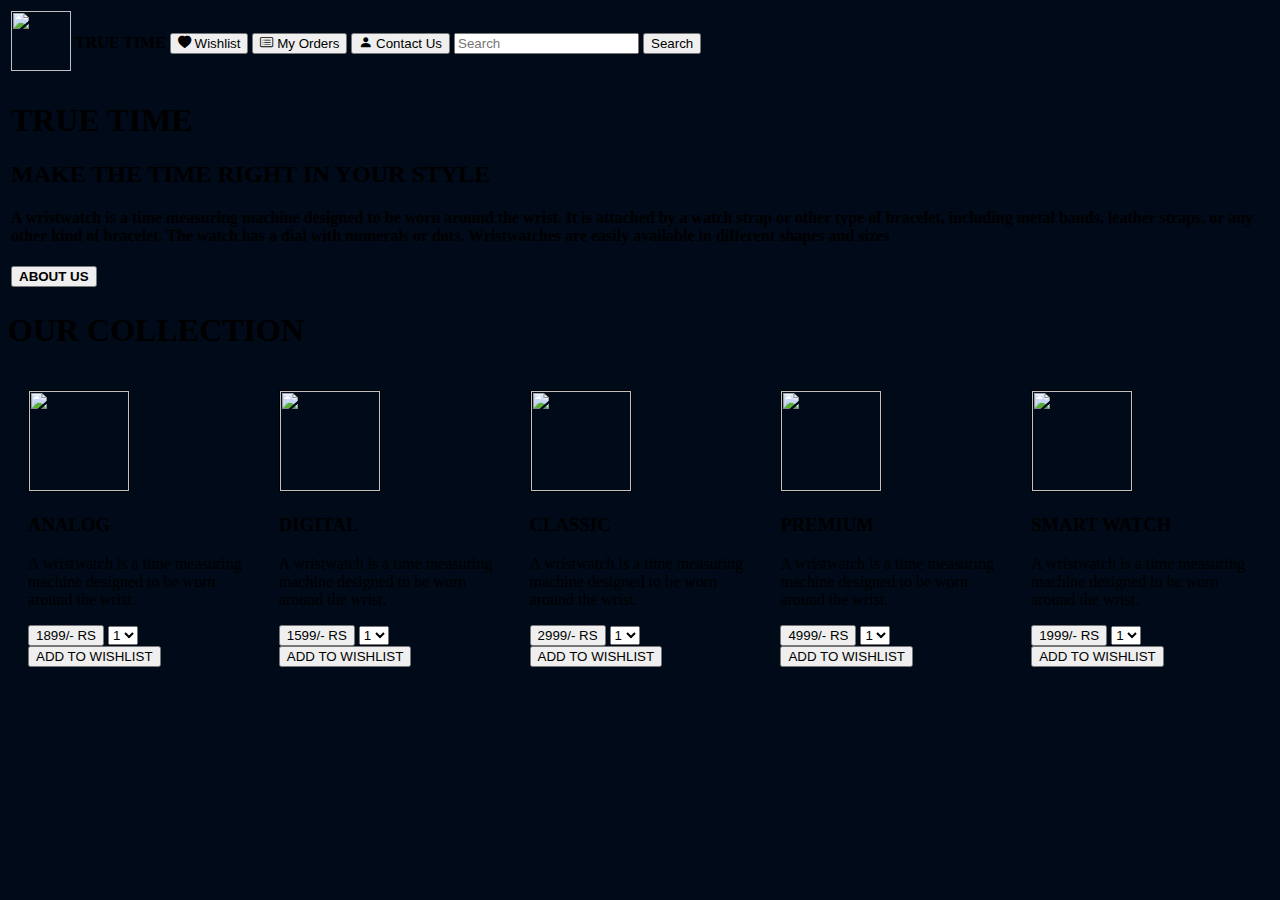
==== index.html @ ef3ddb91 "Add files via upload" ====
<!DOCTYPE html>
<html lang="en">
<head>
    <meta charset="UTF-8">
    <meta name="viewport" content="width=device-width, initial-scale=1.0">
    <title>TRUE TIME</title>
    <link rel="stylesheet" href="css/style.css">
    <link rel="stylesheet" href="https://cdn.jsdelivr.net/npm/bootstrap-icons@1.11.3/font/bootstrap-icons.min.css">
</head>
<body bgcolor="#000a18">
     <!-- header section start -->

     <div class="header">
        <table border="0">
<tr>
<td><img src="image/logotime.png" height="60" width="60" class="logo"></td>
<td class="name"><b>TRUE TIME</b></td>
<td>
       <a href="wishlist.html"> <button class="item_menu" ><i class="bi bi-heart-fill"></i> Wishlist</button></a>
        <a href="my_orders.html"><button class="item_menu"><i class="bi bi-card-list"></i> My Orders</button></a>
        <a href="contact_us.html"><button class="item_menu"><i class="bi bi-person-fill"></i> Contact Us</button></a>
</td>
<td class="search" border="0">
    <form class="d-flex" role="search">
        <input class="form-control me-2" type="search" placeholder="Search" aria-label="Search">
        <button class="btn btn-outline-success" type="submit">Search</button>
      </form>
</td>
</tr>
        </table>
     </div>

     <!--header section end-->

<!--center section start-->

<div>
    <table border="0" class="d">
        <tr>
            <td class="description"><h1>TRUE TIME</h1>
            <h2>MAKE THE TIME RIGHT IN YOUR STYLE</h2>
            <h4><p>A wristwatch is a time measuring machine designed to be worn around the wrist. It is attached by a watch strap or other type of bracelet, including metal bands, leather straps, or any other kind of bracelet. The watch has a dial with numerals or dots. Wristwatches are easily available in different shapes and sizes</p></h4>
        <a href="about_us.html"><button class="button"><b> ABOUT US </b></button></a>
        </td>
        </tr>
    </table>
</div>
<!--center section end-->

<!-- product section start -->

<h1 class="product_heading"> OUR COLLECTION</h1>
<table border="0" cellspacing="10" cellpadding="10">
    <tr>
        <td class="item">
            <img src="image/analog.jpg" height="100" width="100" border="1" class="img">
            <h3>ANALOG</h3>
            <P>A wristwatch is a time measuring machine designed to be worn around the wrist.</P>
            <button class="p_button"> 1899/- RS </button>
            <select class="p_button"> 
                <option>1</option>
                <option>2</option>
                <option>3</option>
                <option>4</option>
                <option>5</option>
            </select>
            <button class="p_button"> ADD TO WISHLIST </button>
        </td>
        <td class="item">
            <img src="image/digital.jpg" height="100" width="100" border="1" class="img">
            <h3>DIGITAL</h3>
            <P>A wristwatch is a time measuring machine designed to be worn around the wrist.</P>
            <button class="p_button"> 1599/- RS </button>
            <select class="p_button"> 
                <option>1</option>
                <option>2</option>
                <option>3</option>
                <option>4</option>
                <option>5</option>
            </select>
            <button class="p_button"> ADD TO WISHLIST </button>
        </td>
        <td class="item">
            <img src="image/classic.jpg" height="100" width="100" border="1" class="img">
            <h3>CLASSIC</h3>
            <P>A wristwatch is a time measuring machine designed to be worn around the wrist.</P>
            <button class="p_button"> 2999/- RS </button>
            <select class="p_button"> 
                <option>1</option>
                <option>2</option>
                <option>3</option>
                <option>4</option>
                <option>5</option>
            </select>
            <button class="p_button"> ADD TO WISHLIST </button>
        </td>
        <td class="item">
            <img src="image/premium.jpg" height="100" width="100" border="1" class="img">
            <h3>PREMIUM</h3>
            <P>A wristwatch is a time measuring machine designed to be worn around the wrist.</P>
            <button class="p_button"> 4999/- RS </button>
            <select class="p_button"> 
                <option>1</option>
                <option>2</option>
                <option>3</option>
                <option>4</option>
                <option>5</option>
            </select>
            <button class="p_button"> ADD TO WISHLIST </button>
        </td>
        <td class="item">
            <img src="image/smart.jpg" height="100" width="100" border="1" class="img">
            <h3>SMART WATCH</h3>
            <P>A wristwatch is a time measuring machine designed to be worn around the wrist.</P>
            <button class="p_button"> 1999/- RS </button>
            <select class="p_button"> 
                <option>1</option>
                <option>2</option>
                <option>3</option>
                <option>4</option>
                <option>5</option>
            </select>
            <button class="p_button"> ADD TO WISHLIST </button>
        </td>
    </tr>
</table>

<!-- product section end -->


</body>
</html>
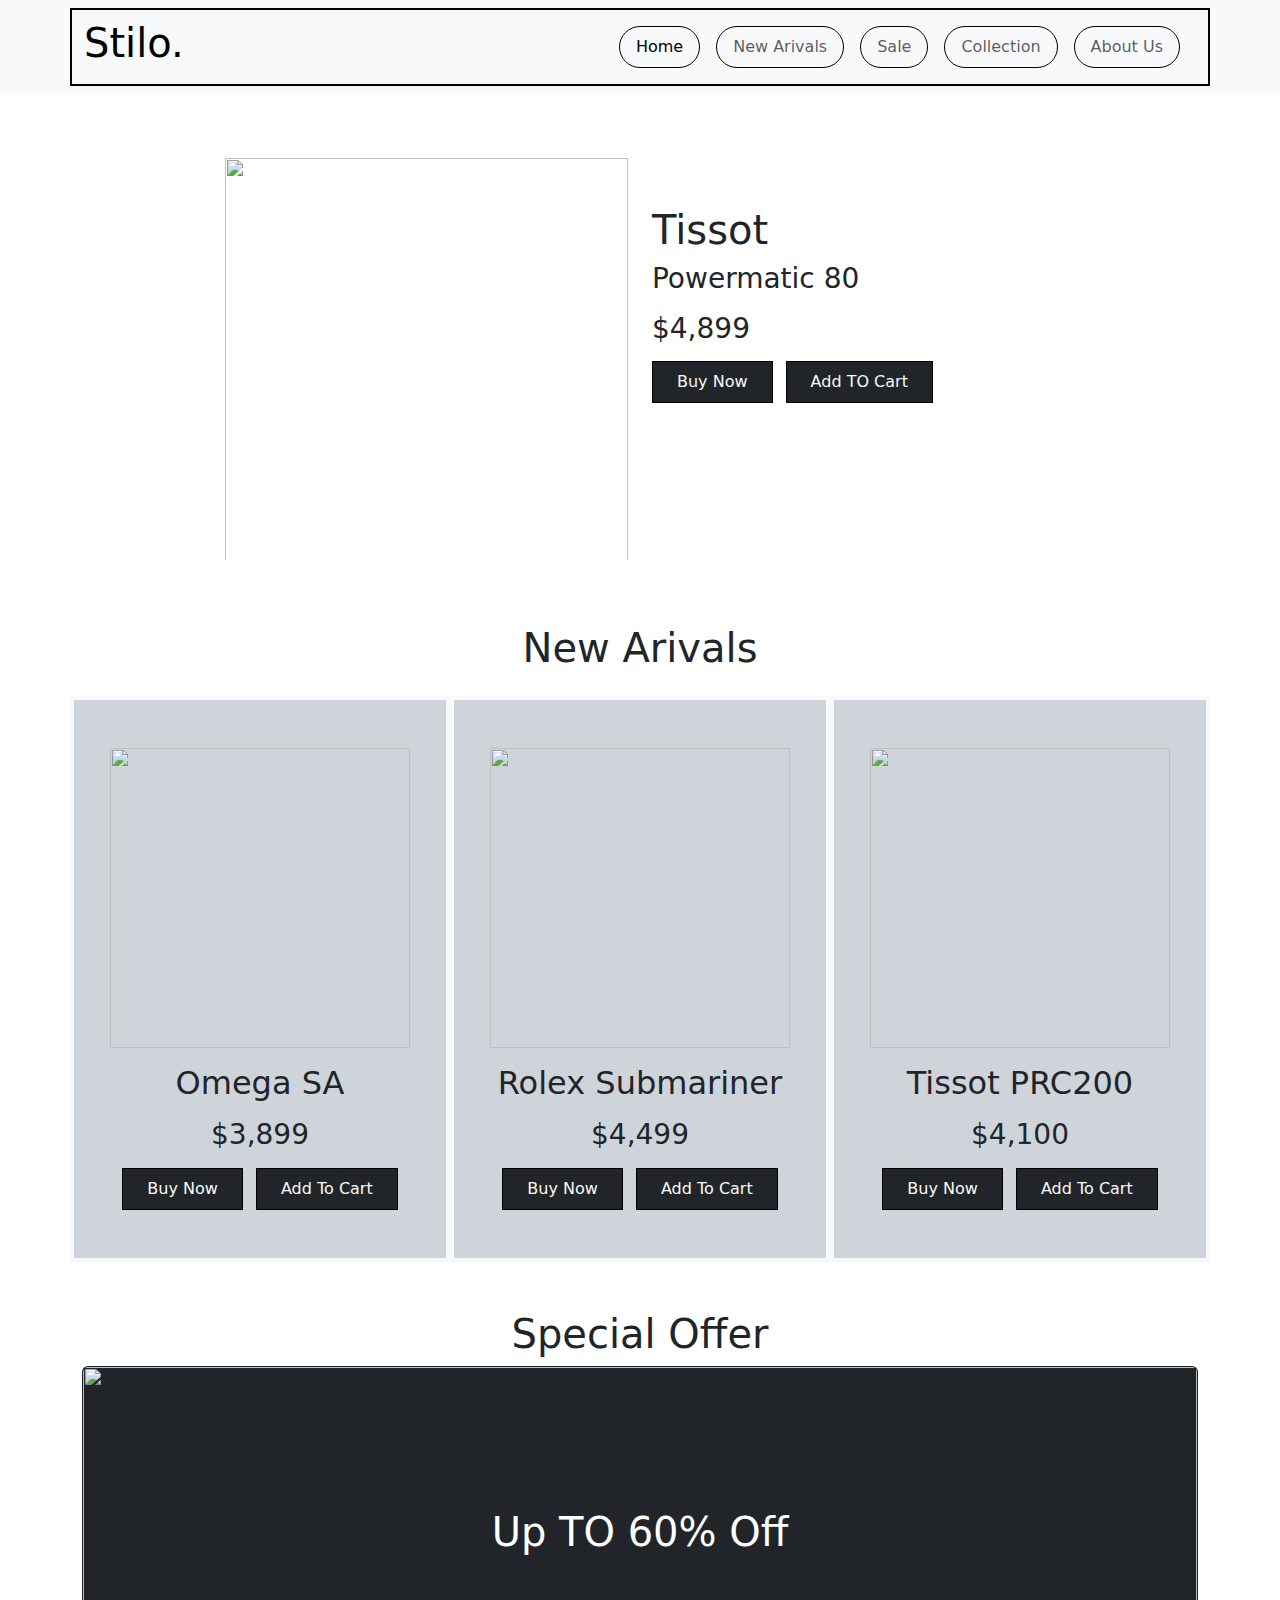
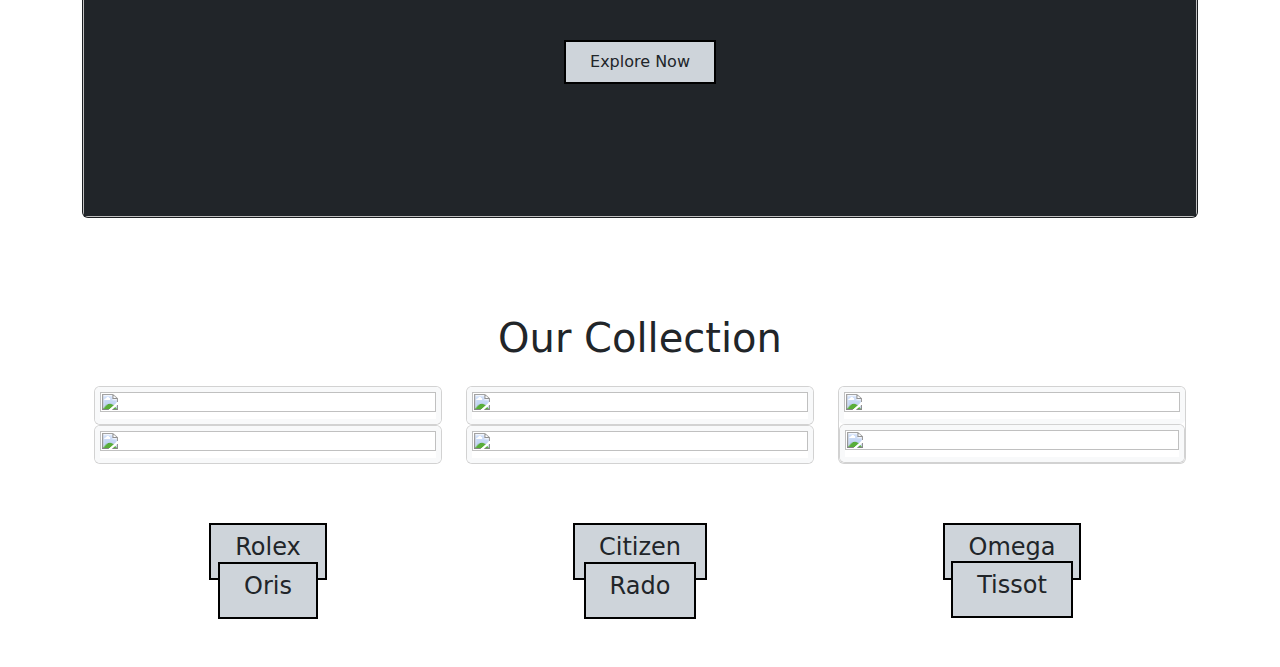
==== commit bd5cf4d6: "Add files via upload" ====
--- a/index.html
+++ b/index.html
@@ -3,130 +3,190 @@
 <head>
     <meta charset="UTF-8">
     <meta name="viewport" content="width=device-width, initial-scale=1.0">
-    <title>TRUE TIME</title>
+    <title>Stilo-official</title>
+    <link href="https://cdn.jsdelivr.net/npm/bootstrap@5.3.3/dist/css/bootstrap.min.css" rel="stylesheet" integrity="sha384-QWTKZyjpPEjISv5WaRU9OFeRpok6YctnYmDr5pNlyT2bRjXh0JMhjY6hW+ALEwIH" crossorigin="anonymous">
+    <script src="https://cdn.jsdelivr.net/npm/bootstrap@5.3.3/dist/js/bootstrap.bundle.min.js" integrity="sha384-YvpcrYf0tY3lHB60NNkmXc5s9fDVZLESaAA55NDzOxhy9GkcIdslK1eN7N6jIeHz" crossorigin="anonymous"></script>
     <link rel="stylesheet" href="css/style.css">
-    <link rel="stylesheet" href="https://cdn.jsdelivr.net/npm/bootstrap-icons@1.11.3/font/bootstrap-icons.min.css">
 </head>
-<body bgcolor="#000a18">
-     <!-- header section start -->
+<body>
 
-     <div class="header">
-        <table border="0">
-<tr>
-<td><img src="image/logotime.png" height="60" width="60" class="logo"></td>
-<td class="name"><b>TRUE TIME</b></td>
-<td>
-       <a href="wishlist.html"> <button class="item_menu" ><i class="bi bi-heart-fill"></i> Wishlist</button></a>
-        <a href="my_orders.html"><button class="item_menu"><i class="bi bi-card-list"></i> My Orders</button></a>
-        <a href="contact_us.html"><button class="item_menu"><i class="bi bi-person-fill"></i> Contact Us</button></a>
-</td>
-<td class="search" border="0">
-    <form class="d-flex" role="search">
-        <input class="form-control me-2" type="search" placeholder="Search" aria-label="Search">
-        <button class="btn btn-outline-success" type="submit">Search</button>
-      </form>
-</td>
-</tr>
-        </table>
-     </div>
+<!-- navbar start -->
 
-     <!--header section end-->
+    <nav class="navbar navbar-expand-lg bg-body-tertiary">
+  <div class="container m-auto border border-2 border-black">
+    <a class="navbar-brand me-5" href="#">
+        <h1 class="logo">
+        Stilo.</h1>
+    </a>
+    <button class="navbar-toggler bg-light border-black" type="button" data-bs-toggle="collapse" data-bs-target="#navbarSupportedContent" aria-controls="navbarSupportedContent" aria-expanded="false" aria-label="Toggle navigation">
+      <span class="navbar-toggler-icon"></span>
+    </button>
+    <div class="collapse navbar-collapse justify-content-end" id="navbarSupportedContent">
+      <ul class="navbar-nav mb-2 mb-lg-0">
+        <li class="nav-item">
+          <a class="nav-link active ps-3 pe-3 text-center border border-1 border-black me-3 mb-3 mt-3 rounded-pill" aria-current="page" href="index.html">Home</a>
+        </li>
+        <li class="nav-item">
+          <a class="nav-link ps-3 pe-3 text-center border border-1 border-black me-3 mb-3 mt-3 rounded-pill" href="#new arivals">New Arivals</a>
+        </li>
+        <li class="nav-item">
+            <a class="nav-link ps-3 pe-3 text-center border border-1 border-black me-3 mb-3 mt-3 rounded-pill" href="#sale">Sale</a>
+          </li>
+        <li class="nav-item">
+            <a class="nav-link ps-3 pe-3 text-center border border-1 border-black me-3 mb-3 mt-3 rounded-pill" href="#collection">Collection</a>
+          </li>
+        <li class="nav-item">
+            <a class="nav-link ps-3 pe-3 text-center border border-1 border-black me-3 mb-3 mt-3 rounded-pill" href="about-us.html">About Us</a>
+        </li>
+      </ul>
+    </div>
+  </div>
+</nav>
 
-<!--center section start-->
 
-<div>
-    <table border="0" class="d">
-        <tr>
-            <td class="description"><h1>TRUE TIME</h1>
-            <h2>MAKE THE TIME RIGHT IN YOUR STYLE</h2>
-            <h4><p>A wristwatch is a time measuring machine designed to be worn around the wrist. It is attached by a watch strap or other type of bracelet, including metal bands, leather straps, or any other kind of bracelet. The watch has a dial with numerals or dots. Wristwatches are easily available in different shapes and sizes</p></h4>
-        <a href="about_us.html"><button class="button"><b> ABOUT US </b></button></a>
-        </td>
-        </tr>
-    </table>
+<!-- navbar end -->
+
+
+<!-- section one start -->
+<div class="container-fluid pb-5 mt-3">
+  <div class="row">
+    <div class="col-sm-2 pt-5 pb-5">
+    </div>
+    <div class="col-sm-4">
+      <img src="images/tissot.png" class="one-image pt-5" height="450" width="100%">
+    </div>
+    <div class="col-sm-3 pb-5">
+      <h1 class="one-brand-name mt-5 pt-5">Tissot</h1>
+      <h3 class="one-model-name">Powermatic 80</h3>
+      <p class="one-pricing"><h3>$4,899</h3></p>
+      <button class="one-price border border-1 border-black pt-2 pb-2 ps-4 pe-4 me-2 bg-dark text-light">Buy Now</button>
+      <button class="one-price border border-1 border-black pt-2 pb-2 ps-4 pe-4 bg-dark text-light">Add TO Cart</button>
+    </div>
+    <div class="col-sm-3 pt-5 pb-5">
+    </div>
+  </div>
 </div>
-<!--center section end-->
 
-<!-- product section start -->
+<!-- section one end -->
 
-<h1 class="product_heading"> OUR COLLECTION</h1>
-<table border="0" cellspacing="10" cellpadding="10">
-    <tr>
-        <td class="item">
-            <img src="image/analog.jpg" height="100" width="100" border="1" class="img">
-            <h3>ANALOG</h3>
-            <P>A wristwatch is a time measuring machine designed to be worn around the wrist.</P>
-            <button class="p_button"> 1899/- RS </button>
-            <select class="p_button"> 
-                <option>1</option>
-                <option>2</option>
-                <option>3</option>
-                <option>4</option>
-                <option>5</option>
-            </select>
-            <button class="p_button"> ADD TO WISHLIST </button>
-        </td>
-        <td class="item">
-            <img src="image/digital.jpg" height="100" width="100" border="1" class="img">
-            <h3>DIGITAL</h3>
-            <P>A wristwatch is a time measuring machine designed to be worn around the wrist.</P>
-            <button class="p_button"> 1599/- RS </button>
-            <select class="p_button"> 
-                <option>1</option>
-                <option>2</option>
-                <option>3</option>
-                <option>4</option>
-                <option>5</option>
-            </select>
-            <button class="p_button"> ADD TO WISHLIST </button>
-        </td>
-        <td class="item">
-            <img src="image/classic.jpg" height="100" width="100" border="1" class="img">
-            <h3>CLASSIC</h3>
-            <P>A wristwatch is a time measuring machine designed to be worn around the wrist.</P>
-            <button class="p_button"> 2999/- RS </button>
-            <select class="p_button"> 
-                <option>1</option>
-                <option>2</option>
-                <option>3</option>
-                <option>4</option>
-                <option>5</option>
-            </select>
-            <button class="p_button"> ADD TO WISHLIST </button>
-        </td>
-        <td class="item">
-            <img src="image/premium.jpg" height="100" width="100" border="1" class="img">
-            <h3>PREMIUM</h3>
-            <P>A wristwatch is a time measuring machine designed to be worn around the wrist.</P>
-            <button class="p_button"> 4999/- RS </button>
-            <select class="p_button"> 
-                <option>1</option>
-                <option>2</option>
-                <option>3</option>
-                <option>4</option>
-                <option>5</option>
-            </select>
-            <button class="p_button"> ADD TO WISHLIST </button>
-        </td>
-        <td class="item">
-            <img src="image/smart.jpg" height="100" width="100" border="1" class="img">
-            <h3>SMART WATCH</h3>
-            <P>A wristwatch is a time measuring machine designed to be worn around the wrist.</P>
-            <button class="p_button"> 1999/- RS </button>
-            <select class="p_button"> 
-                <option>1</option>
-                <option>2</option>
-                <option>3</option>
-                <option>4</option>
-                <option>5</option>
-            </select>
-            <button class="p_button"> ADD TO WISHLIST </button>
-        </td>
-    </tr>
-</table>
+<!-- section two start -->
 
-<!-- product section end -->
+<div class="container mt-3 mb-5 m-auto text-center" id="new arivals">
+  <div class="row">
+    <h1>New Arivals</h1>
+    <div class="col-sm-4 border border-4 border-light pt-5 pb-5 mt-3 bg-dark-subtle">
+      <img src="images/omega.png" class="new-image-one" height="300" width="300">
+      <h2 class="new-one-name pt-3">Omega SA</h2>
+      <p><h3 class="new-one-pricing">$3,899</h3></p>
+      <button class="two-price border border-1 border-black pt-2 pb-2 ps-4 pe-4 me-2 bg-dark text-light">Buy Now</button>
+      <button class="two-price border border-1 border-black pt-2 pb-2 ps-4 pe-4 bg-dark text-light">Add To Cart</button>
+    </div>
+    <div class="col-sm-4 border border-4 border-light pt-5 pb-5 mt-3 bg-dark-subtle">
+      <img src="images/rolex.png" class="new-image-one" height="300" width="300">
+      <h2 class="new-one-name pt-3">Rolex Submariner</h2>
+      <p><h3 class="new-one-pricing">$4,499</h3></p>
+      <button class="two-price border border-1 border-black pt-2 pb-2 ps-4 pe-4 me-2 bg-dark text-light">Buy Now</button>
+      <button class="two-price border border-1 border-black pt-2 pb-2 ps-4 pe-4 bg-dark text-light">Add To Cart</button>
+    </div>
+    <div class="col-sm-4 border border-4 border-light pt-5 pb-5 mt-3 bg-dark-subtle">
+      <img src="images/tissot2.png" class="new-image-one" height="300" width="300">
+      <h2 class="new-one-name pt-3">Tissot PRC200</h2>
+      <p><h3 class="new-one-pricing">$4,100</h3></p>
+      <button class="two-price border border-1 border-black pt-2 pb-2 ps-4 pe-4 me-2 bg-dark text-light">Buy Now</button>
+      <button class="two-price border border-1 border-black pt-2 pb-2 ps-4 pe-4 bg-dark text-light">Add To Cart</button>
+    </div>
+  </div>
+</div>
 
+
+<!-- section two end -->
+
+
+
+
+<!-- section three start -->
+
+<div class="container mt-3 mb-5 text-center" id="sale">
+  <h1>Special Offer</h1>
+  <div class="card text-bg-dark">
+    <img src="images/offer.jpg" class="card-img" height="450" width="100%">
+    <div class="row border-black card-img-overlay">
+      <h1 class="three-h1 pt-5 card-title"></h1>
+      <h1 class="three-h2 pb-3 mb-0 card-text">Up TO 60% Off</h1>
+      <div>
+        <a href="sale.html"><button class="three-btn border border-2 border-black pt-2 pb-2 ps-4 pe-4 mb-5 m-auto bg-dark-subtle text-dark card-text">Explore Now</button></a>
+      </div>
+    </div>
+  </div>
+</div>
+
+
+<!-- section three end -->
+
+
+<!-- section four start -->
+
+<div class="container mt-3 mb-5 pt-5 pb-5 text-center text-dark" id="collection">
+  <h1 class="four-heading pb-3">Our Collection</h1>
+    <div class="container">
+      <div class="row">
+            <div class="col-sm-4">
+                <div class="col-sm-12 card">
+                  <img src="images/rolex-watch.jpg" alt="" class="card-img border border-5 border-light" height="100%" width="100%">
+                  <div class="card-img-overlay">
+                    <h1 class="three-h1 pt-5 mt-3 card-title"></h1>
+                    <a href="rolex.html"><button class="btn-1 border border-2 border-black mb-5 mt-5 pt-2 pb-2 ps-4 pe-4 card-text text-dark bg-dark-subtle"><h4>Rolex</h4></button></a>
+                  </div>
+                </div>
+                <div class="col-sm-12 card">
+                  <img src="images/oris-watch.jpg" alt="" class="card-img border border-5 border-light" height="100%" width="100%">
+                  <div class="card-img-overlay">
+                    <h1 class="three-h1 pt-5 mt-3 card-title"></h1>
+                    <a href="oris.html"><button class="btn-1 border border-2 border-black mb-5 mt-5 pt-2 pb-2 ps-4 pe-4 card-text text-dark bg-dark-subtle"><h4>Oris</h4></button></a>
+                  </div>
+                </div>
+            </div>
+        <div class="col-sm-8">
+          <div class="row">
+            <div class="col-sm-6">
+                <div class="col-sm-12 card">
+                  <img src="images/citizen-watch.jpg" alt="" class="card-img border border-5 border-light" height="100%" width="100%">
+                  <div class="card-img-overlay">
+                    <h1 class="three-h1 pt-5 mt-3 card-title"></h1>
+                    <a href="citizen.html"><button class="btn-1 border border-2 border-black mb-5 mt-5 pt-2 pb-2 ps-4 pe-4 card-text text-dark bg-dark-subtle"><h4>Citizen</h4></button></a>
+                  </div>
+                </div>
+                <div class="col-sm-12 card">
+                  <img src="images/rado-watch.jpg" alt="" class="card-img border border-5 border-light" height="100%" width="100%">
+                  <div class="card-img-overlay">
+                    <h1 class="three-h1 pt-5 mt-3 card-title"></h1>
+                    <a href="rado.html"><button class="btn-1 border border-2 border-black mb-5 mt-5 pt-2 pb-2 ps-4 pe-4 card-text text-dark bg-dark-subtle"><h4>Rado</h4></button></a>
+                  </div>
+                </div>
+            </div>
+            <div class="col-sm-6">
+              <div class="col-sm-12 card">
+                <img src="images/omega-watch.jpg" alt="" class="card-img border border-5 border-light" height="100%" width="100%">
+                <div class="card-img-overlay">
+                <h1 class="three-h1 pt-5 mt-5 card-title"></h1>
+                <a href="omega.html"><button class="btn-1 border border-2 border-black mb-5 mt-3 pt-2 pb-2 ps-4 pe-4 card-text text-dark bg-dark-subtle"><h4>Omega</h4></button></a>
+              </div>
+              <div class="col-sm-12 card">
+                <img src="images/tissot-1.jpg" alt="" class="card-img border border-5 border-light" height="100%" width="100%">
+                <div class="card-img-overlay">
+                <h1 class="three-h1 pt-5 mt-5 card-title"></h1>
+                <a href="tissot.html"><button class="btn-1 border border-2 border-black mb-5 mt-3 pt-2 pb-2 ps-4 pe-4 card-text text-dark bg-dark-subtle"><h4>Tissot</h4></button></a>
+              </div>
+            </div>
+          </div>
+        </div>
+      </div>
+    </div>
+  </div>
+</div>
+
+
+<!-- section four end -->
 
 </body>
 </html>